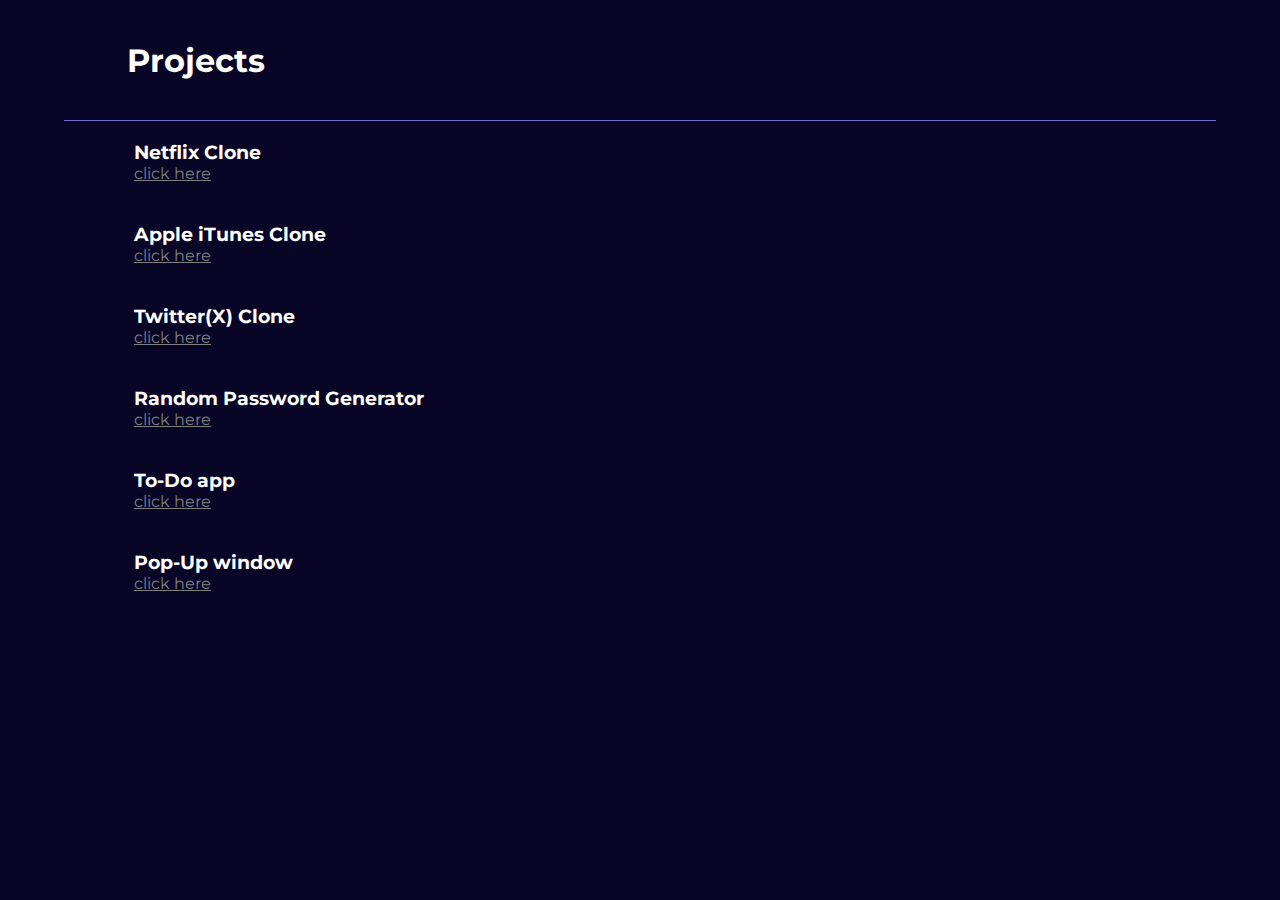
==== Projects.html @ 454ee7a1 "added projects.html" ====
<!DOCTYPE html>
<html lang="en">
<head>
    <meta charset="UTF-8">
    <meta name="viewport" content="width=device-width, initial-scale=1.0">
    <title>Projects</title>
    <style>
        @import url("https://fonts.googleapis.com/css2?family=Montserrat:ital,wght@0,100..900;1,100..900&display=swap");
      * {
        margin: 0;
        padding: 0;
        box-sizing: border-box;
        font-family: "Montserrat", sans-serif;
        background-color: rgb(8, 5, 39);
        color: white;
      }

      .container {
        max-width: 90vw;
        margin: auto;
      }
      hr {
        border: none;
        height: 1px;
        background: rgb(112, 112, 209);
        /* margin: 0 60px; */
      }
      .header {
        display: flex;
        justify-content: flex-start;
        align-items: center;
        padding: 43px;
        gap: 20px;
        height: 120px;
      }

      .netflix, .itunes, .twitter, .password, .todo, .popup{
        display: flex;
        align-items: center;
        padding: 20px;
        margin-left: 30px;
        /* margin-top: 20px; */
        gap: 20px;
        /* line-height: 25px; */
      }
      a{
        color: grey;
      }

    </style>
</head>
<body>
    <div class="container">
        <div class="header">
            <div><img width="40" src="assets/project.png" alt=""></div>
            <h1>Projects</h1>
        </div>
        <hr>
        <div class="main">
            <div class="netflix">
                <div><img width="60" src="assets/netflix.png" alt=""></div>
                <div><h3>Netflix Clone</h3>
                <a href="/">click here</a></div>
            </div>
            <div class="itunes">
                <div><img width="60" src="assets/itunes.png" alt=""></div>
                <div><h3>Apple iTunes Clone</h3>
                <a href="/">click here</a></div>

            </div>
            <div class="twitter">
                <div><img width="60" src="assets/twitter.png" alt=""></div>
                <div><h3>Twitter(X) Clone</h3>
                <a href="/">click here</a></div>

            </div>
            <div class="password">
                <div><img width="60" src="assets/password.png" alt=""></div>
                <div><h3>Random Password Generator</h3>
                <a href="/">click here</a></div>

            </div>
            <div class="todo">
                <div><img width="60" src="assets/done.png" alt=""></div>
                <div><h3>To-Do app</h3>
                <a href="/">click here</a></div>

            </div>
            <div class="popup">
                <div><img width="60" src="assets/pop-up.png" alt=""></div>
                <div><h3>Pop-Up window</h3>
                <a href="/">click here</a></div>

            </div>
        </div>
    </div>
</body>
</html>
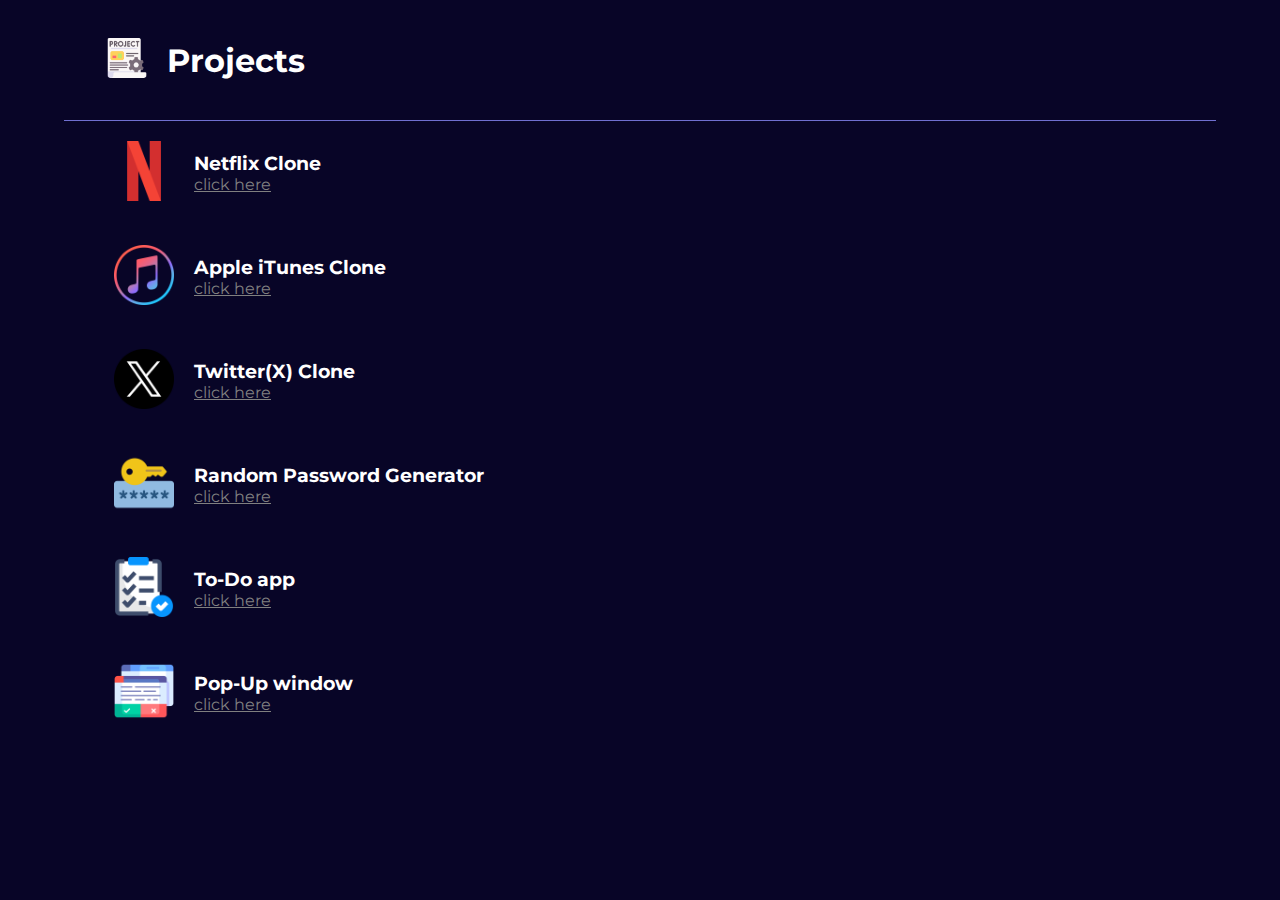
==== commit 38df516a: "Update Projects.html" ====
--- a/Projects.html
+++ b/Projects.html
@@ -60,7 +60,7 @@
             <div class="netflix">
                 <div><img width="60" src="assets/netflix.png" alt=""></div>
                 <div><h3>Netflix Clone</h3>
-                <a href="/">click here</a></div>
+                <a href="/Project 1 - Netflix Clone Website/NetflixClone.html">click here</a></div>
             </div>
             <div class="itunes">
                 <div><img width="60" src="assets/itunes.png" alt=""></div>
@@ -95,4 +95,4 @@
         </div>
     </div>
 </body>
-</html>+</html>
